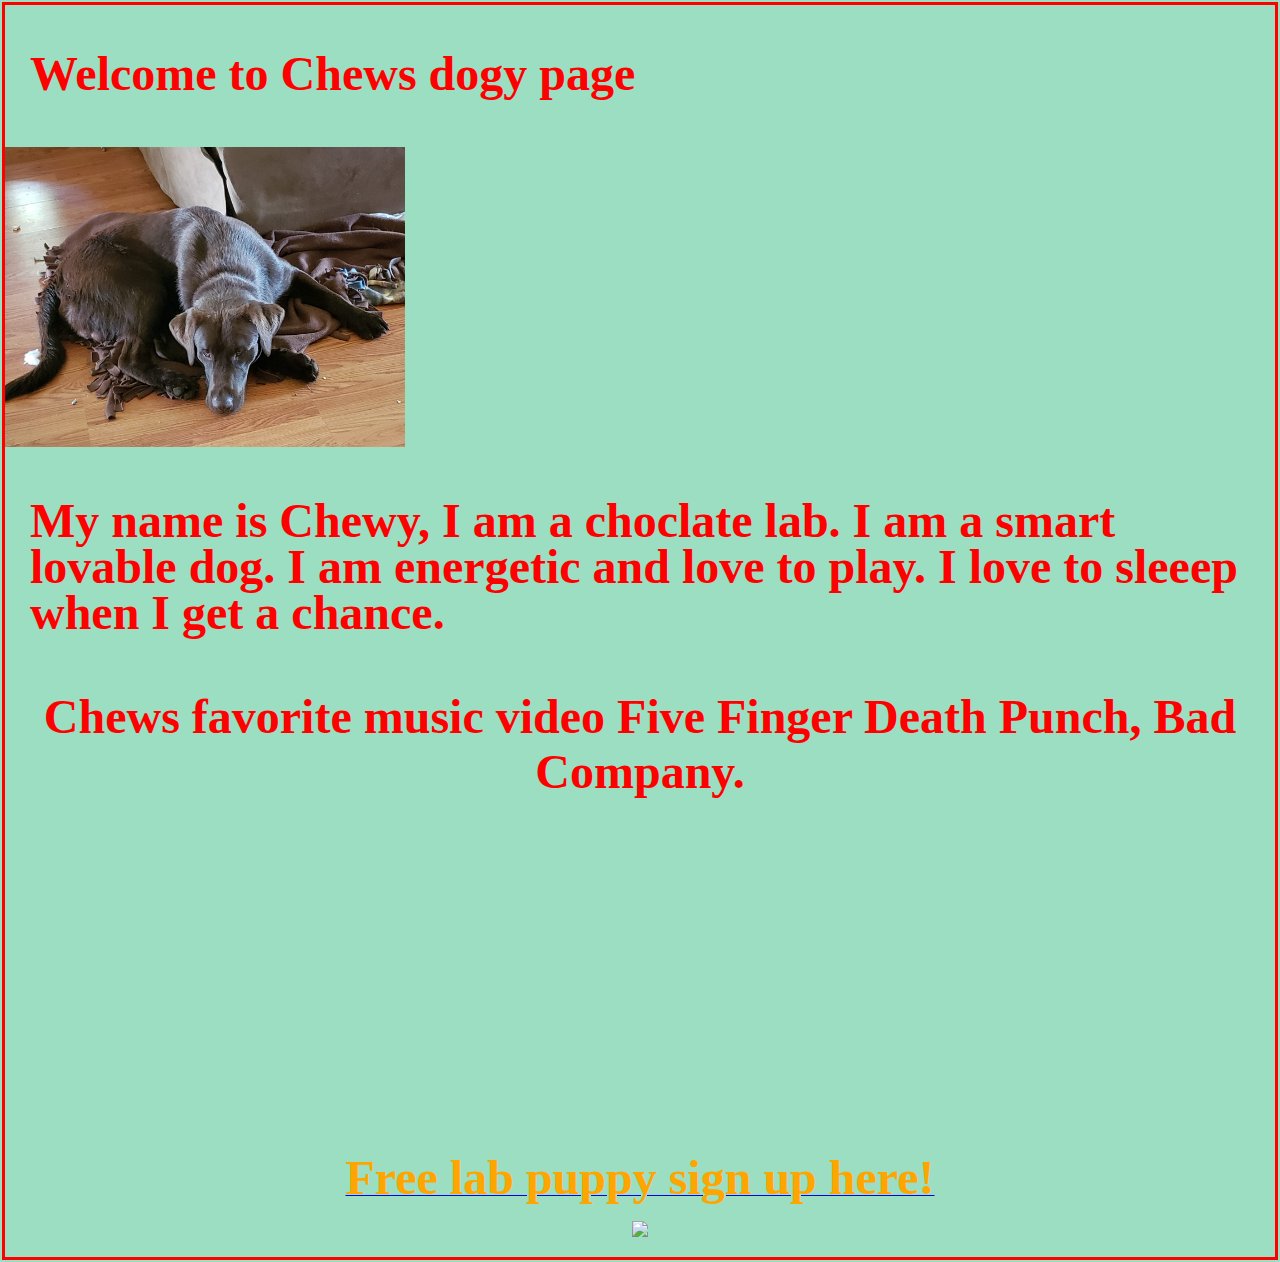
==== index.html @ b2b9ff50 "Update index.html" ====
<!DOCTYPE html>

<html>
<head>
<link rel="stylesheet" type="text/css" href="styles.css">
</head>
<body>

<h1><font color="red"><font size="44"><strong><b>Welcome to Chews dogy page</h1></a></strong></b></font>
<p>
<img src="chewy.jpg" "chewy lazy pup" style=width:400px;"></p>
<p>
<h2><font color="red"><font size="44"><strong><b>
My name is Chewy, I am a choclate lab. I am a smart lovable dog. I am energetic and love to play. I love to sleeep when I get a chance.</h2></a></strong></b></font>

</p>
<font size="33"><center><strong><b>Chews favorite music video Five Finger Death Punch, Bad Company.</strong></b></font></center>
<p>
<center><iframe width="560" height="315" src="https://www.youtube.com/embed/u_VsvZmIWxY" frameborder="0" allow="accelerometer; autoplay; encrypted-media; gyroscope; picture-in-picture" allowfullscreen></iframe></center>
<p>
<a><center><a href="form.html"><font color="orange"><font size="44"><strong><b>Free lab puppy sign up here!</a></strong></b></font></center>
<p>
<center><img src="Lab2.io/Lab.jpg" style=width:400px;"></p></center>
<p>

</body>
</html>
---- styles.css ----
body{ 

background : #9bdec2; border: solid; /* Apply to all four sides */
margin: 1em;
margin: 2px;


color: Red; 
}


h1 {
    font-size: 36px;
    line-height: 40px;
  	color: red;
	padding: 25px;
}

h2 {
    font-size: 30px;
    line-height: 40px;
	color: red;
	padding: 25px;
}
color: finite; 
}
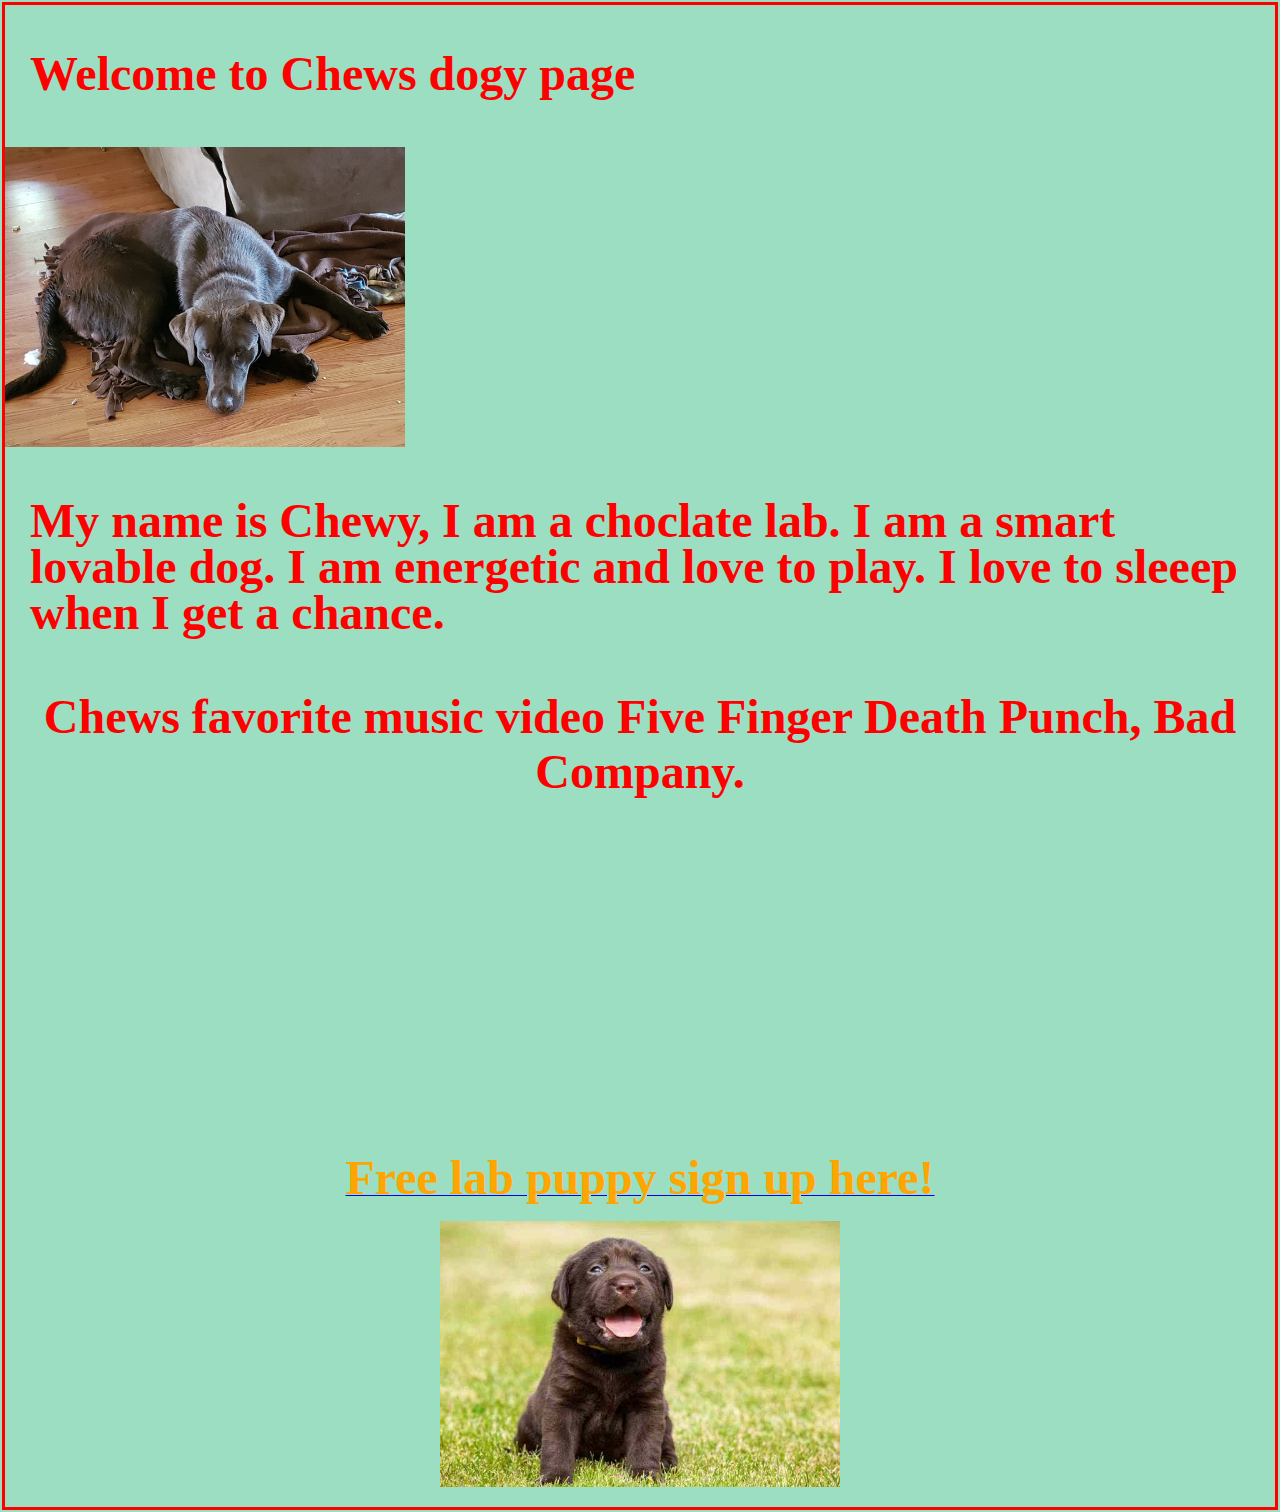
==== commit f532e5d6: "Update index.html" ====
--- a/index.html
+++ b/index.html
@@ -20,7 +20,7 @@
 <p>
 <a><center><a href="form.html"><font color="orange"><font size="44"><strong><b>Free lab puppy sign up here!</a></strong></b></font></center>
 <p>
-<center><img src="Lab2.io/Lab.jpg" style=width:400px;"></p></center>
+<center><img src="Lab.jpg" style=width:400px;"></p></center>
 <p>
 
 </body>
